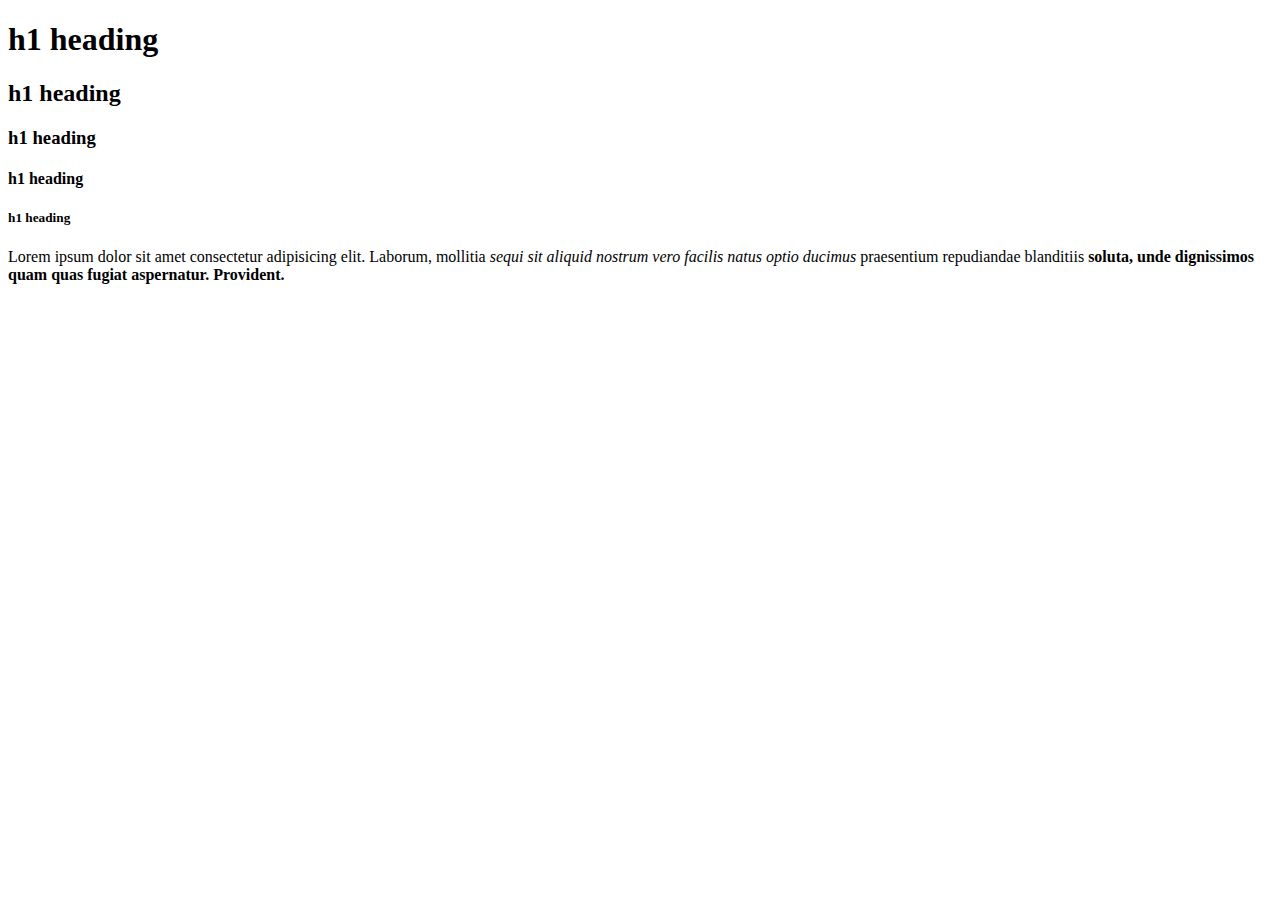
==== HTML/index.html @ 9fb976f8 "directory changed" ====
<!DOCTYPE html>
<html lang="en">
<head>
    <meta charset="UTF-8">
    <meta name="viewport" content="width=device-width, initial-scale=1.0">
    <meta http-equiv="X-UA-Compatible" content="ie=edge">
    <title>HTML cheet sheet</title>
</head>
<body>
    <H1> h1 heading</H1>
    <H2> h1 heading</H2>
    <H3> h1 heading</H3>
    <H4> h1 heading</H4>
    <H5> h1 heading</H5>
    <p>
    
        Lorem ipsum dolor sit amet consectetur adipisicing elit. Laborum, mollitia<em> sequi 
        sit aliquid nostrum vero facilis natus optio ducimus
        </em> praesentium repudiandae blanditiis <strong>
        soluta, unde dignissimos quam quas fugiat aspernatur. Provident.</strong>
         

    </p>
    

</body>

</html>
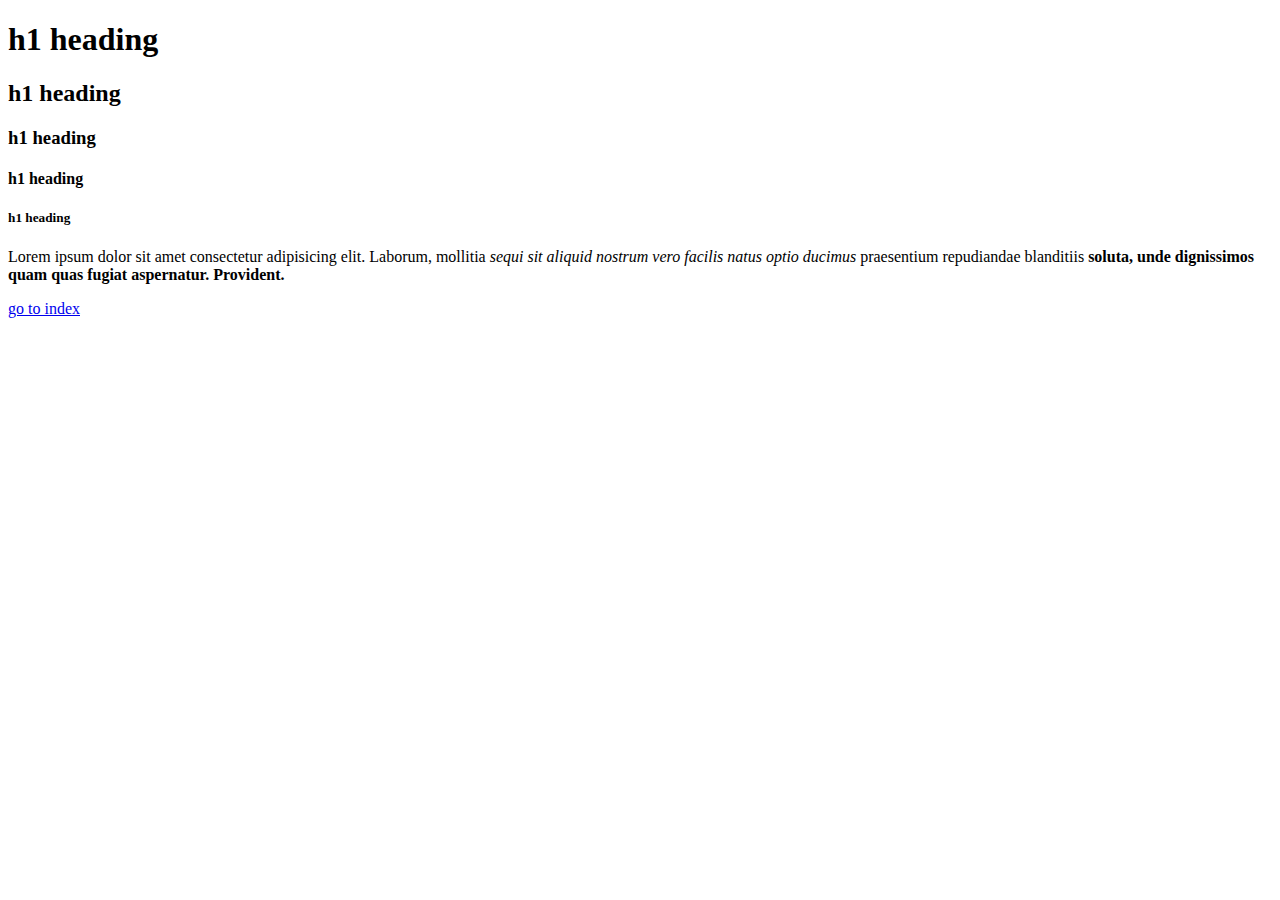
==== commit 079afa8e: "test commit" ====
--- a/HTML/index.html
+++ b/HTML/index.html
@@ -22,7 +22,7 @@
 
     </p>
     
-
+    <a href="blog.html"> go to index</a>
 </body>
 
 </html>